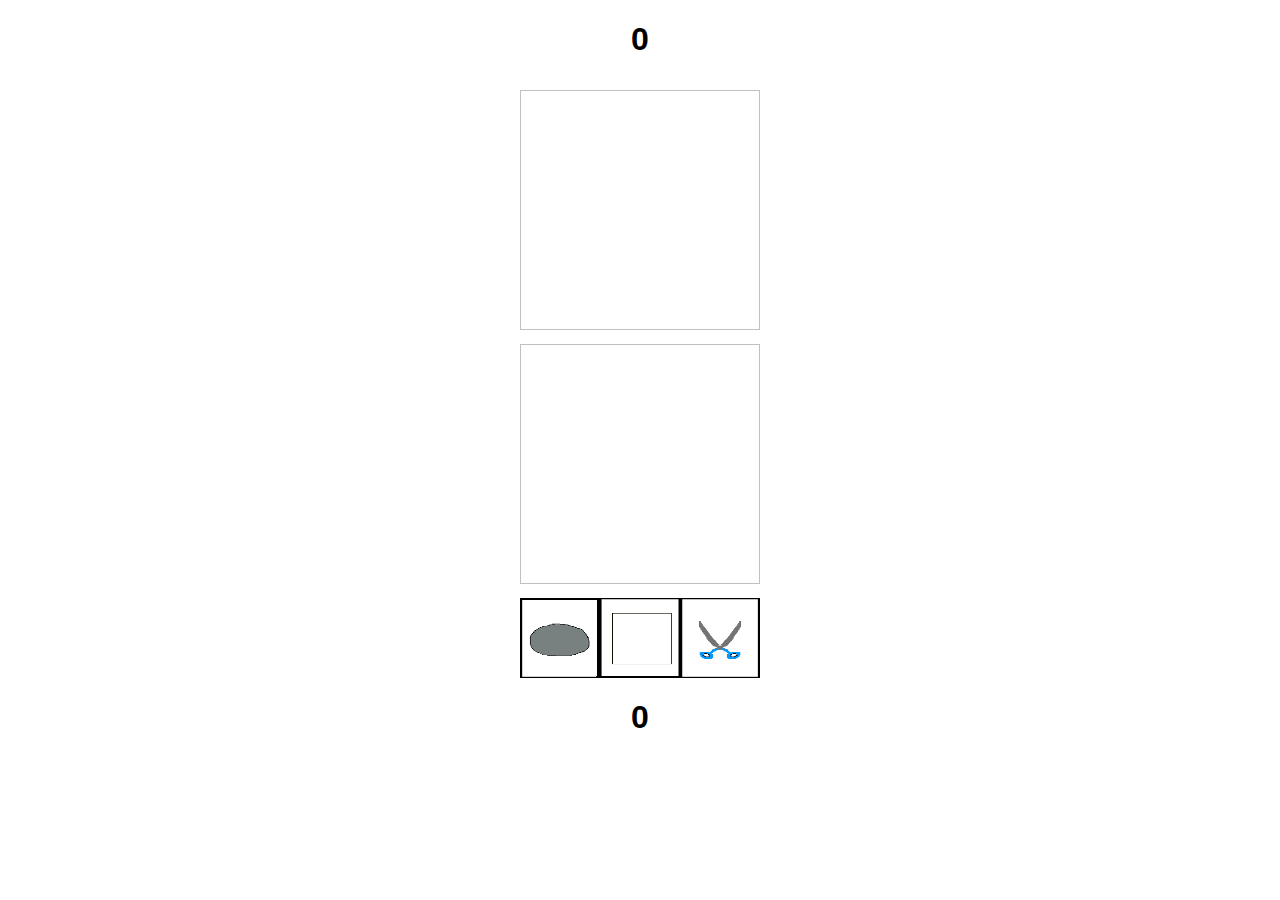
==== rps.html @ 9def69b4 "Add files via upload" ====
<!DOCTYPE html>
<html>
    <head>
        <meta charset="UTF-8">
        <meta name="viewport" content="width=device-width, initial-scale=1.0">
        <title>Rock Paper Scissors</title>
        <link rel="stylesheet" href="rps.css">
        <script src="rps.js"></script>
    </head>
    
    <body>
        <h1 id="opponent-score">0</h1>
        <img id="opponent-choice">
        <br>
        <img id="your-choice">
        <div id="choices"></div>
        <h1 id="your-score">0</h1>
        </div>
    </body>
</html>
---- rps.css ----
body {
    font-family: Arial, Helvetica, sans-serif;
    text-align: center;
}

#opponent-choice {
    width: 240px;
    height:  240px;
    /*background-color: cyan;*/
    margin-top: 10px;
}

#your-choice {
    width: 240px;
    height:  240px;
    /*background-color: yellow;*/
    margin-top: 10px;
}

#choices {
    width: 240px;
    height: 80px;
    /* background-color: green; */
    margin: 0 auto;
    margin-top: 10px;
}

#choices img {
    width: 80px;
    height: 80px;
}
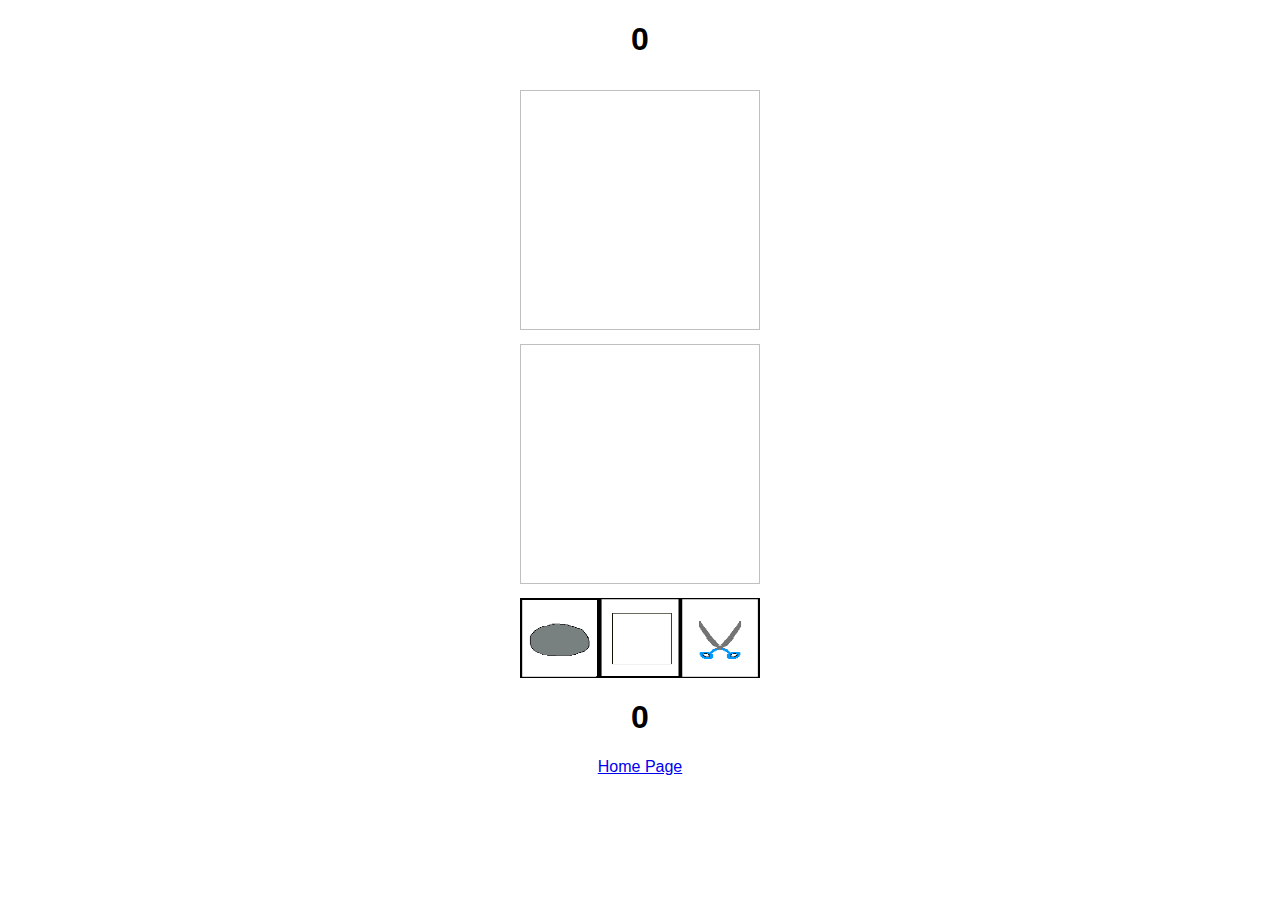
==== commit 53c28937: "Add files via upload" ====
--- a/rps.html
+++ b/rps.html
@@ -16,5 +16,6 @@
         <div id="choices"></div>
         <h1 id="your-score">0</h1>
         </div>
+        <a href="https://scaryghost77467.github.io/gameclones.github.io/">Home Page</a>
     </body>
 </html>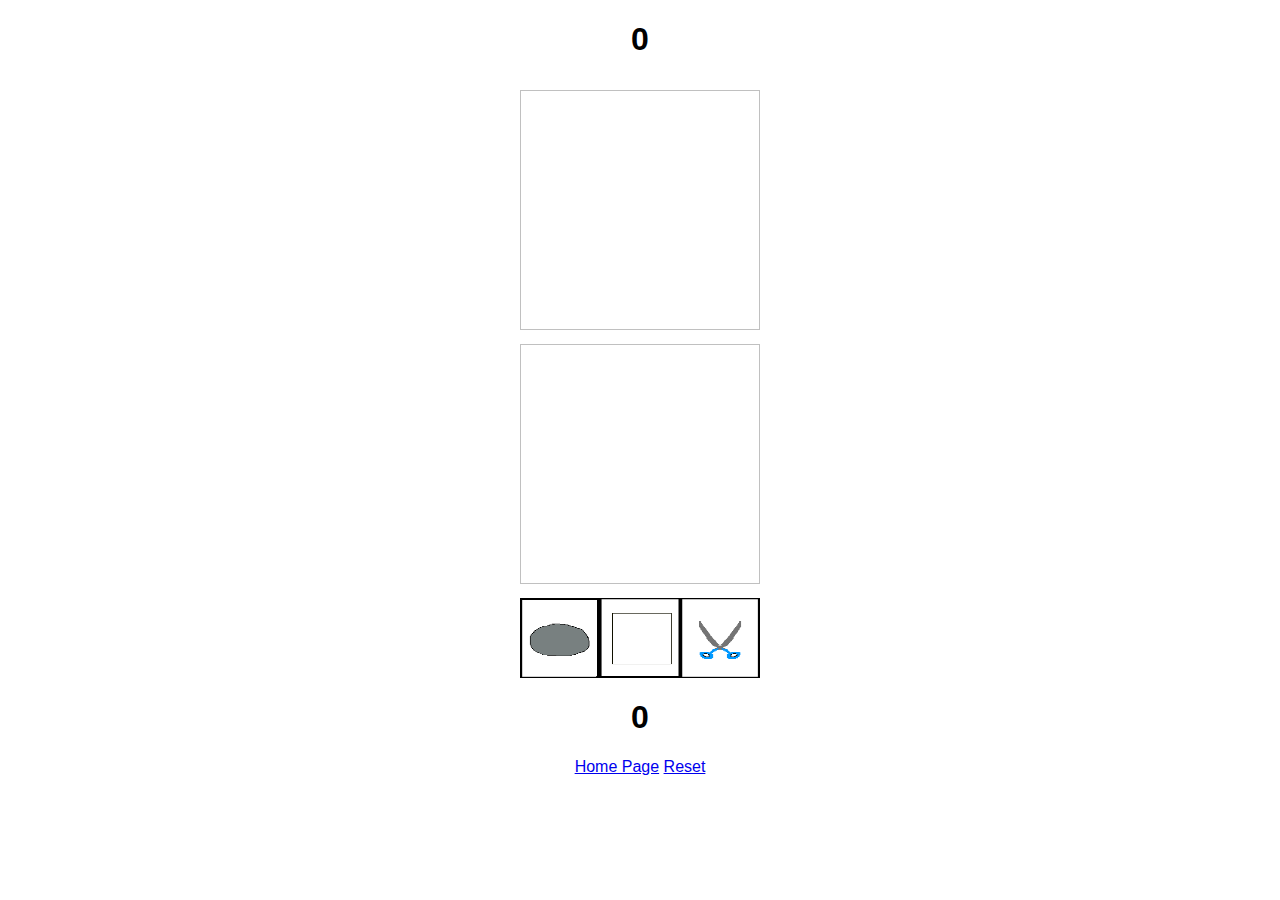
==== commit de9bdaf8: "Add files via upload" ====
--- a/rps.html
+++ b/rps.html
@@ -17,5 +17,6 @@
         <h1 id="your-score">0</h1>
         </div>
         <a href="https://scaryghost77467.github.io/gameclones.github.io/">Home Page</a>
+        <a href="https://scaryghost77467.github.io/gameclones.github.io/rps">Reset</a>
     </body>
 </html>